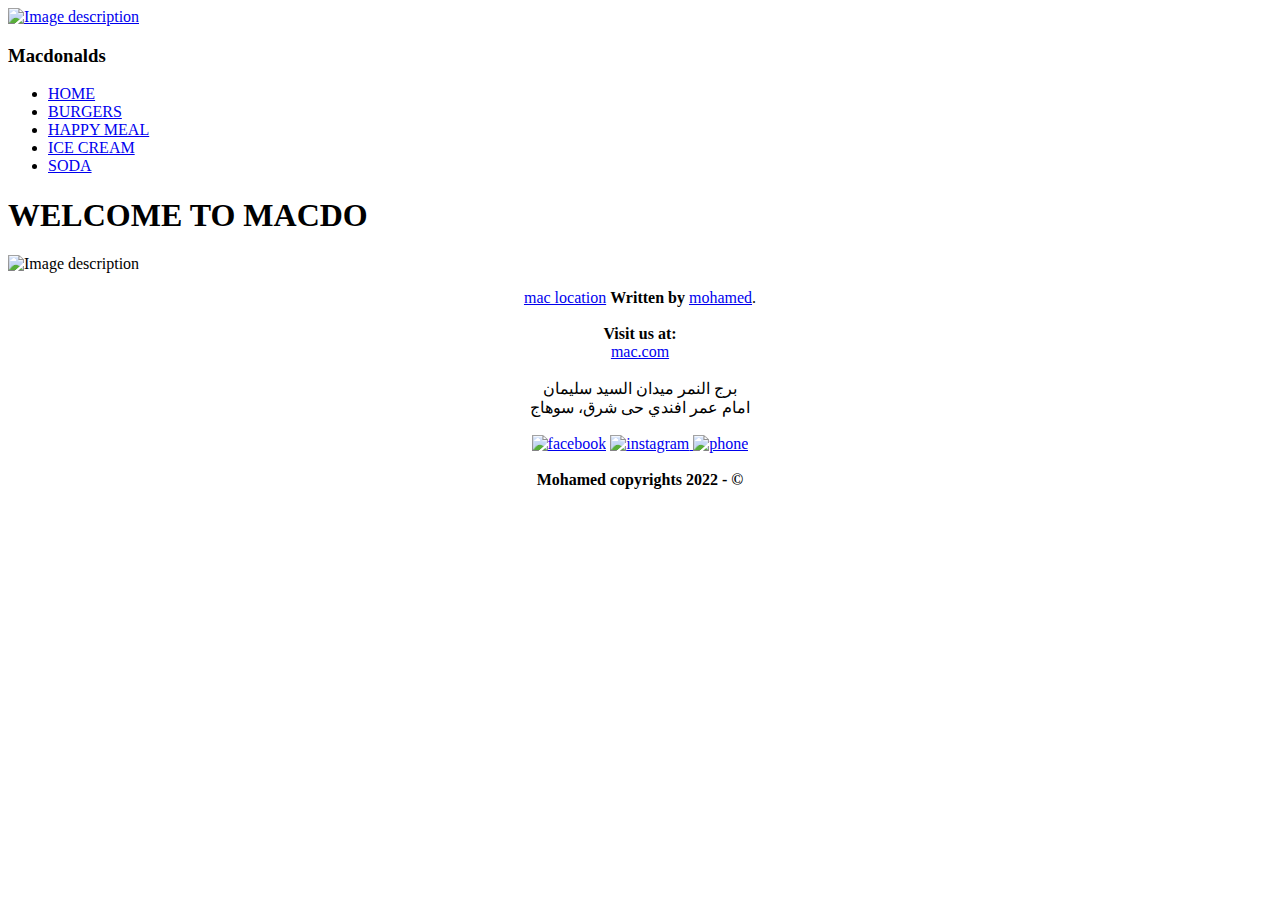
==== index.html @ 5c1ea714 "added index,html" ====
<!DOCTYPE html>
<html>
  <head>
    <link rel="stylesheet" href="burgers.css">
  </head>
  <body>
    <section id="navbar">      
      <nav>
        <div class="container">
          <div class="menu-logo">
            <div class="navbar-brand">
              <span class="navbar-logo"><a href="index.html"> <img src="logo.jpg" alt="Image description" /></a> </span> <div class="logo-name">
              <h3 class="section-title">Macdonalds </h3>
              </div>
            </div>
          </div>
          <div class="menu-bar"width="100%">
            <ul class="menu-items">
              <li ><a href="index.html">  HOME  </a></li>
              <li><a href="burgers.html">BURGERS</a></li>
              <li><a href="happymeal.html">HAPPY MEAL</a></li>
              <li><a href="ice.html">ICE CREAM </a></li>
              <li><a href="soda.html">SODA</a></li>
            </ul>
          </div>
        </div>
      </nav>
    </section>
    <section id="main">
      <div><h1 class="display-1 section-title">WELCOME TO MACDO</h1>
      
    </div>
      
      <div >
        <img src="download-(1).jpg" alt="Image description" class="center"/>
      </div>
    </section>
    <section id="footer"><p align="center">
      <a href="https://goo.gl/maps/amg4cPmYD9ZgC5DHA">mac location</a>

      <b>Written by</b> <a 
                           href="mailto:webmaster@example.com">mohamed</a>.<br>
      <br> <b> Visit us at:</b><br>
      <a href="www.macdolads.com">mac.com</a> <br><br>
      برج النمر ميدان السيد سليمان<br> امام عمر افندي حى شرق، سوهاج
      <br><br>
      <a href="https://www.facebook.com/McDonaldsEgypt/"><img src="-AudioToastIcon.png"  alt="facebook "width="30px" height="30px"></a> <a href="https://www.instagram.com/mcdonaldsegypt/?hl=en">
      <img src="instagram.png" alt="instagram"  width="30px" height="30px"/>
      </a>
      <a href="tel:+20 2 21600377">

        <img src="phone-(1).png" alt="phone"width="30px"hieght="30px" />
      </a>
      <br><br>
      <b>
        Mohamed copyrights 2022 - ©</b>
      </p>

    </section>
  </body>
</html>
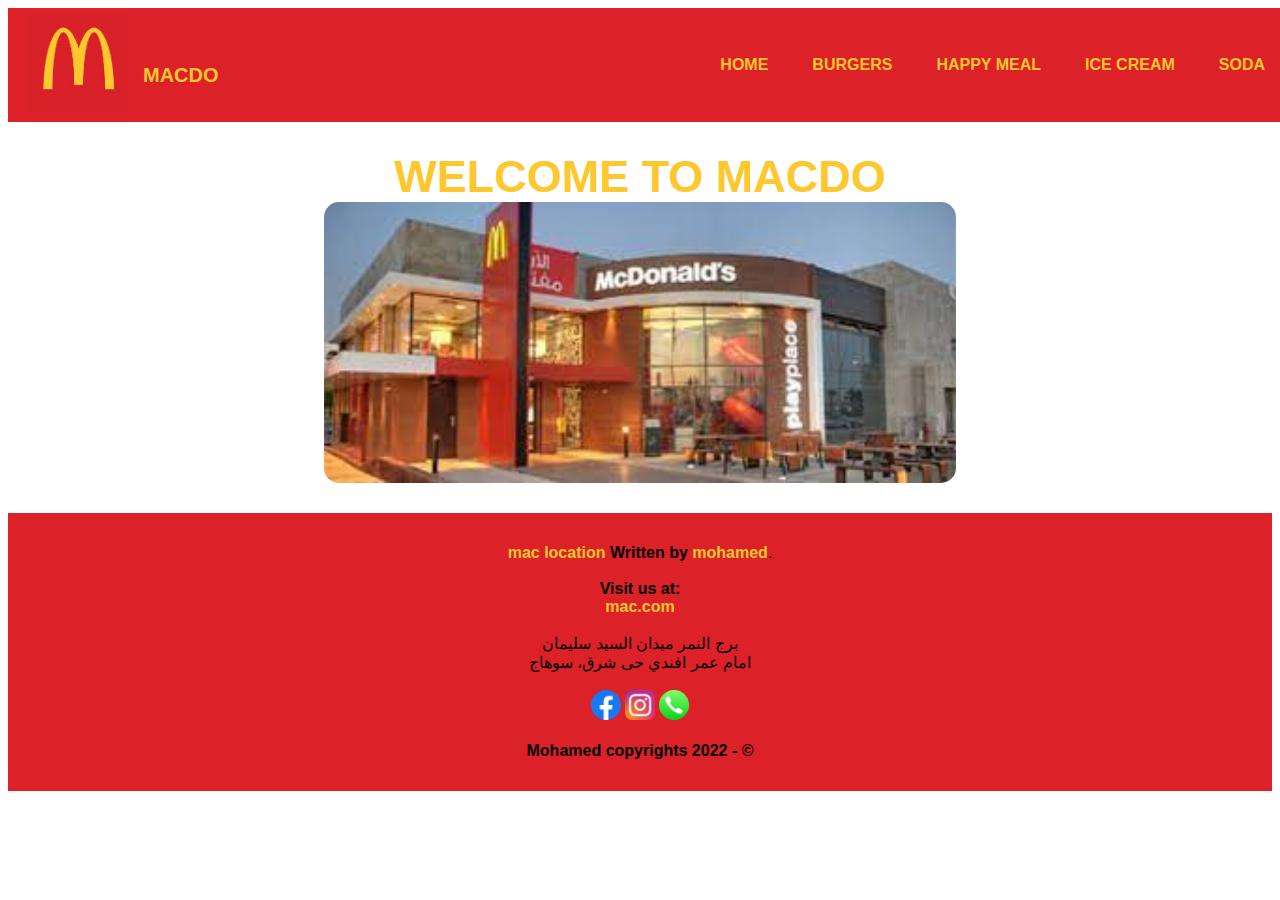
==== commit 792ce7b6: "change title" ====
--- a/index.html
+++ b/index.html
@@ -10,7 +10,7 @@
           <div class="menu-logo">
             <div class="navbar-brand">
               <span class="navbar-logo"><a href="index.html"> <img src="logo.jpg" alt="Image description" /></a> </span> <div class="logo-name">
-              <h3 class="section-title">Macdonalds </h3>
+              <h3 class="section-title">MACDO</h3>
               </div>
             </div>
           </div>
--- a/burgers.css
+++ b/burgers.css
@@ -0,0 +1,160 @@
+body {
+  background: white;
+  font-family: sans-serif;
+}
+h1 {
+  font-weight: bold;
+}
+.container{
+  padding-left: 15px;
+  padding-right: 15px;
+  margin-right: auto;
+  margin-left: auto;
+  position: relative;
+  width: 100%;
+  background-color: #dc2128;
+}
+
+.container-2{
+  padding-left: 15px;
+  padding-right: 15px;
+  margin-right: auto;
+  margin-left: auto;
+  position: relative;
+  width: 100%;
+  background-color: #FFF;
+}
+#section{
+  position: relative;
+}
+#navbar .container {
+  display: flex;
+  justify-content: space-between;
+  align-items: center;
+
+}
+.menu-items{
+  list-style: none;
+  display: flex;
+  flex-direction: row;
+  flex-wrap: wrap;
+  height: auto;
+  
+}
+a{
+  text-decoration: none;
+  color: #FDC72E ;
+  font-weight: 900;
+}
+.menu-items a{
+  padding: 0 10px;
+  margin:0 12px;
+  color: #FDC72E ;
+  font-weight: 900;
+}
+.menu-logo .navbar-brand{
+  display: flex;
+  padding: 5px;
+  padding-bottom: 5px;
+  align-items: center;
+}
+.menu-logo img{
+  height: 100px;
+}
+.navbar-logo{
+  margin-right: 15px;
+}
+.section-title{
+  font-weight: 900;
+  font-size: 20px;
+  font-style: normal;
+  line-height: 1.1;
+  color: #FDC72E ;
+  margin-bottom: 0;  
+}
+.title-1 h1{
+  text-align: center;
+  color: #dc2128;
+}
+#latest-product{
+  background-color: #fff;
+  margin-bottom: 30px;
+  margin-top: 30px;
+  text-align: center;
+}
+.row{
+  display: flex;
+  justify-content: space-around;
+  margin-right: 10px;
+  margin-left: 10px;
+  align-items: center;
+  flex-wrap: wrap;
+}
+.display-1{
+  font-size: 45px;
+  font-weight: 900;
+  text-align: center;
+}
+#footer{
+  background-color: #dc2128;
+  padding-top: 15px;
+  padding-bottom: 15px;
+}
+.center {
+  display: block;
+  margin-left: auto;
+  margin-right: auto;
+  width:50% ;
+  margin-bottom: 30px;
+  border-radius: 15px
+}
+/* The flip card container - set the width and height to whatever you want. We have added the border property to demonstrate that the flip itself goes out of the box on hover (remove perspective if you don't want the 3D effect */
+.flip-card {
+  background-color: transparent;
+  width: 370px;
+  height: 370px;
+  margin-bottom: 8px;
+  padding-top: 15px;
+  perspective: 1000px; /* Remove this if you don't want the 3D effect */
+}
+
+/* This container is needed to position the front and back side */
+.flip-card-inner {
+
+  width: 100%;
+  height: 100%;
+  text-align: center;
+  transition: transform 0.8s;
+  transform-style: preserve-3d;
+}
+
+/* Do an horizontal flip when you move the mouse over the flip box container */
+.flip-card:hover .flip-card-inner {
+  transform: rotateY(180deg);
+}
+
+/* Position the front and back side */
+.flip-card-front, .flip-card-back {
+  position: absolute;
+  width: 100%;
+  height: 100%;
+  -webkit-backface-visibility: hidden; /* Safari */
+  backface-visibility: hidden;
+}
+
+/* Style the front side (fallback if image is missing) */
+.flip-card-front {
+  background-color: #fff;
+  color: black;
+}
+
+/* Style the back side */
+.flip-card-back {
+  background-color: #fff;
+  color:black;
+  transform: rotateY(180deg);
+}
+
+.list{
+  font-size: 18px;
+}
